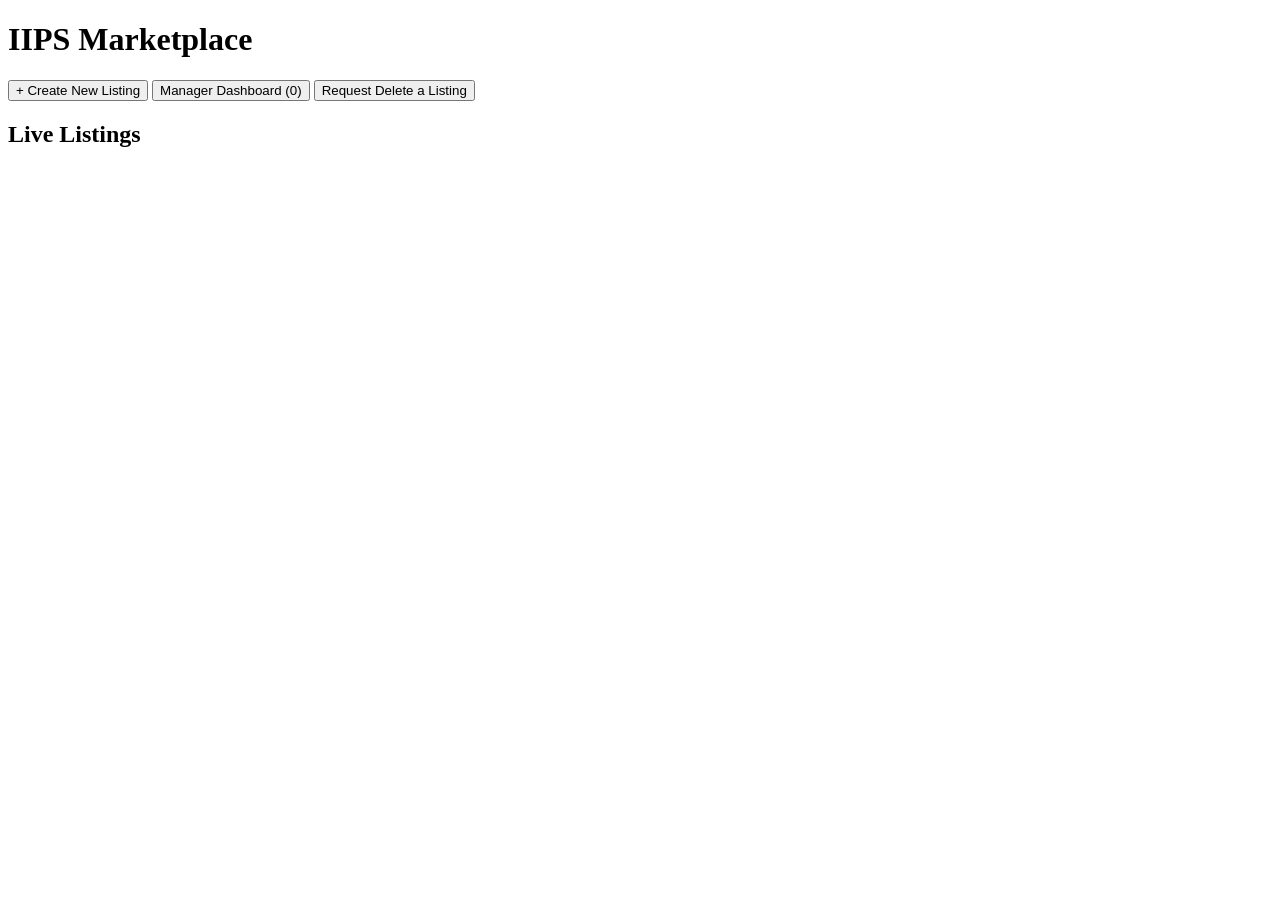
==== Marketplace_Project.html @ 3806449c "Add files via upload" ====
<!DOCTYPE html>
<html lang="en">
<head>
  <meta charset="UTF-8">
  <meta name="viewport" content="width=device-width, initial-scale=1.0">
  <title>IIPS Marketplace</title>
</head>
<body>

  <!-- 1. HEADER / NAVBAR -->
  <header>
    <div class="logo">
      <h1>IIPS Marketplace</h1>
    </div>
    <nav>
      <button id="openFormBtn">+ Create New Listing</button>
      <button id="viewManagerBtn">Manager Dashboard (<span id="pendingCount">0</span>)</button>
      <button id="Deletealisting">Request Delete a Listing</button>
    </nav>
  </header>

  <main>
    <!-- 2. LIVE MARKETPLACE SECTION (Blog-Style Grid) -->
    <section id="marketplaceSection">
      <h2>Live Listings</h2>
      <div id="listingsContainer">
        <!-- Live items will be rendered here dynamically later -->
      </div>
    </section>

    <!-- 3. MANAGER REVIEW DASHBOARD SECTION -->
    <section id="managerSection" hidden>
      <h2>Manager Approval Queue</h2>
      <p>Review submitted listings before they appear on the main campus feed.</p>
      <div id="pendingListingsContainer">
        <!-- Submissions waiting for review will appear here -->
      </div>
    </section>
  </main>

  <!-- 4. MODAL FORM FOR SELLER LISTING -->
  <dialog id="listingModal">
    <div>
      <header>
        <h3>Create New Listing</h3>
        <button id="closeModalBtn">&times;</button>
      </header>

      <form id="listingForm">
        <!-- Seller Info Section -->
        <fieldset>
          <legend>Seller Information</legend>
          
          <label for="sellerName">Full Name:</label>
          <input type="text" id="sellerName" name="sellerName" placeholder="e.g., Anshu Sharma" required>

          <label for="sellerPhoto">Seller Photo URL (or Image Link):</label>
          <input type="url" id="sellerPhoto" name="sellerPhoto" placeholder="https://..." required>

          <label for="phone">Phone Number (Calls):</label>
          <input type="tel" id="phone" name="phone" placeholder="+91 9876543210" required>

          <label for="whatsapp">WhatsApp Number:</label>
          <input type="tel" id="whatsapp" name="whatsapp" placeholder="+91 9876543210" required>
        </fieldset>

        <!-- Product Details Section -->
        <fieldset>
          <legend>Product Details</legend>

          <label for="title">Product Title:</label>
          <input type="text" id="title" name="title" placeholder="e.g., Casio Scientific Calculator / Engineering Textbooks" required>

          <label for="price">Price (₹):</label>
          <input type="number" id="price" name="price" placeholder="500" min="0" required>

          <label for="productPhoto">Product Image URL:</label>
          <input type="url" id="productPhoto" name="productPhoto" placeholder="https://..." required>

          <label for="usage">Usage / Condition:</label>
          <select id="usage" name="usage" required>
            <option value="">Select Condition</option>
            <option value="Like New (Barely Used)">Like New (Barely Used)</option>
            <option value="Good (Slight Wear)">Good (Slight Wear)</option>
            <option value="Fair (Well Used)">Fair (Well Used)</option>
          </select>

          <label for="warranty">Warranty Details:</label>
          <input type="text" id="warranty" name="warranty" placeholder="e.g., 6 months company warranty left / No warranty" required>

          <label for="description">Product Description:</label>
          <textarea id="description" name="description" rows="4" placeholder="Mention features, reason for selling, pickup location in campus, etc." required></textarea>
        </fieldset>

        <footer>
          <button type="button" id="cancelFormBtn">Cancel</button>
          <button type="submit">Submit for Approval</button>
        </footer>
      </form>
    </div>
  </dialog>

</body>
</html>
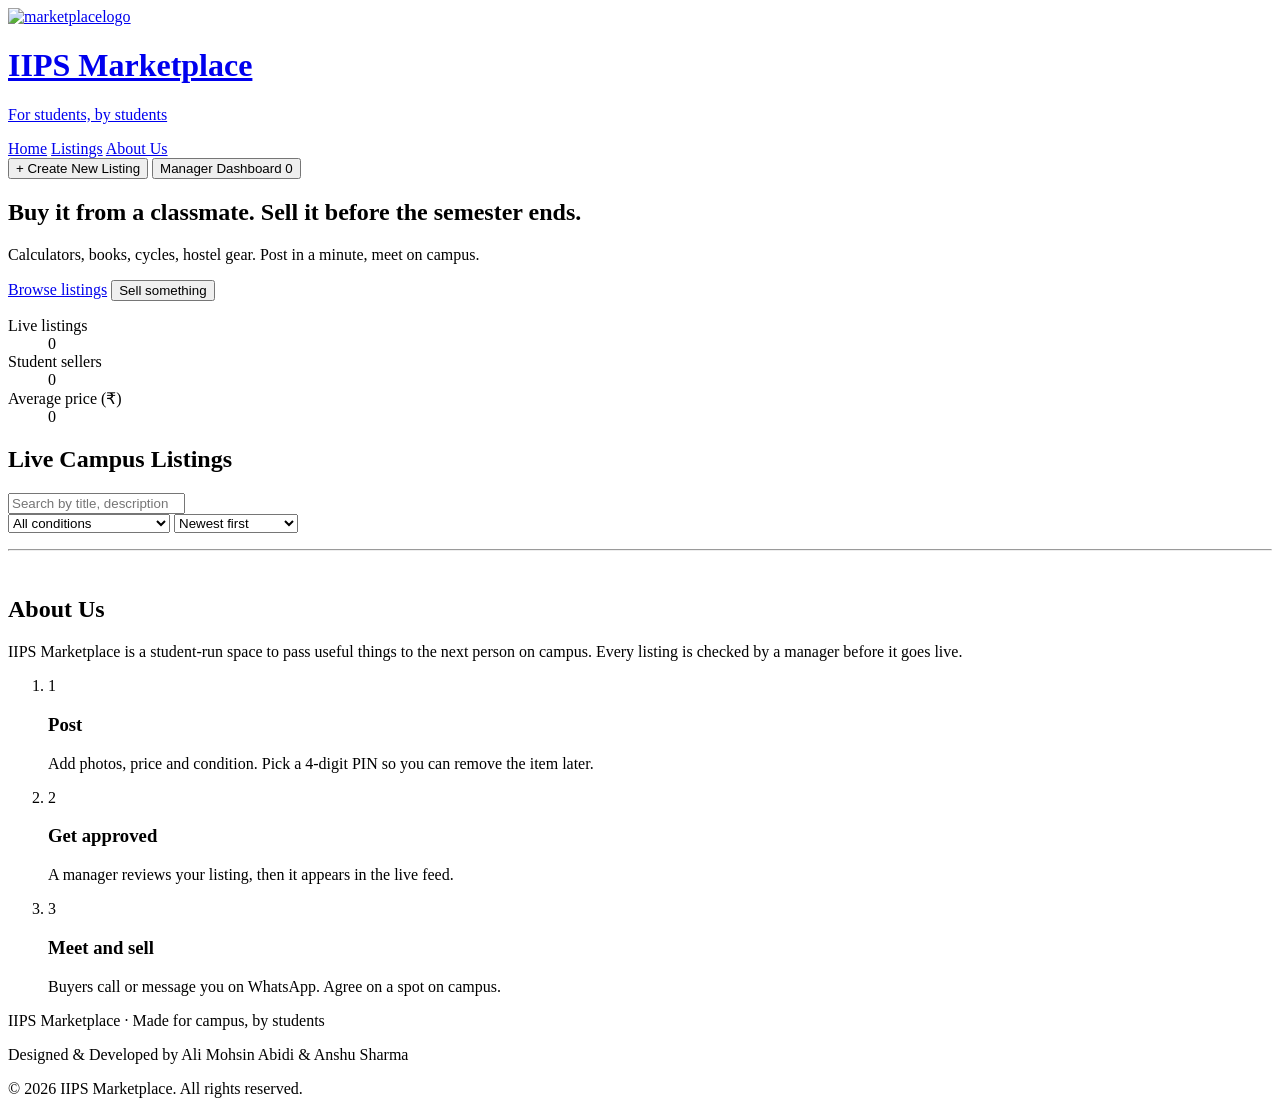
==== commit f81c1c54: "Update Marketplace_Project.html" ====
--- a/Marketplace_Project.html
+++ b/Marketplace_Project.html
@@ -1,104 +1,238 @@
-<!DOCTYPE html>
-<html lang="en">
-<head>
-  <meta charset="UTF-8">
-  <meta name="viewport" content="width=device-width, initial-scale=1.0">
-  <title>IIPS Marketplace</title>
-</head>
-<body>
-
-  <!-- 1. HEADER / NAVBAR -->
-  <header>
-    <div class="logo">
-      <h1>IIPS Marketplace</h1>
-    </div>
-    <nav>
-      <button id="openFormBtn">+ Create New Listing</button>
-      <button id="viewManagerBtn">Manager Dashboard (<span id="pendingCount">0</span>)</button>
-      <button id="Deletealisting">Request Delete a Listing</button>
-    </nav>
-  </header>
-
-  <main>
-    <!-- 2. LIVE MARKETPLACE SECTION (Blog-Style Grid) -->
-    <section id="marketplaceSection">
-      <h2>Live Listings</h2>
-      <div id="listingsContainer">
-        <!-- Live items will be rendered here dynamically later -->
-      </div>
-    </section>
-
-    <!-- 3. MANAGER REVIEW DASHBOARD SECTION -->
-    <section id="managerSection" hidden>
-      <h2>Manager Approval Queue</h2>
-      <p>Review submitted listings before they appear on the main campus feed.</p>
-      <div id="pendingListingsContainer">
-        <!-- Submissions waiting for review will appear here -->
-      </div>
-    </section>
-  </main>
-
-  <!-- 4. MODAL FORM FOR SELLER LISTING -->
-  <dialog id="listingModal">
-    <div>
-      <header>
-        <h3>Create New Listing</h3>
-        <button id="closeModalBtn">&times;</button>
-      </header>
-
-      <form id="listingForm">
-        <!-- Seller Info Section -->
-        <fieldset>
-          <legend>Seller Information</legend>
-          
-          <label for="sellerName">Full Name:</label>
-          <input type="text" id="sellerName" name="sellerName" placeholder="e.g., Anshu Sharma" required>
-
-          <label for="sellerPhoto">Seller Photo URL (or Image Link):</label>
-          <input type="url" id="sellerPhoto" name="sellerPhoto" placeholder="https://..." required>
-
-          <label for="phone">Phone Number (Calls):</label>
-          <input type="tel" id="phone" name="phone" placeholder="+91 9876543210" required>
-
-          <label for="whatsapp">WhatsApp Number:</label>
-          <input type="tel" id="whatsapp" name="whatsapp" placeholder="+91 9876543210" required>
-        </fieldset>
-
-        <!-- Product Details Section -->
-        <fieldset>
-          <legend>Product Details</legend>
-
-          <label for="title">Product Title:</label>
-          <input type="text" id="title" name="title" placeholder="e.g., Casio Scientific Calculator / Engineering Textbooks" required>
-
-          <label for="price">Price (₹):</label>
-          <input type="number" id="price" name="price" placeholder="500" min="0" required>
-
-          <label for="productPhoto">Product Image URL:</label>
-          <input type="url" id="productPhoto" name="productPhoto" placeholder="https://..." required>
-
-          <label for="usage">Usage / Condition:</label>
-          <select id="usage" name="usage" required>
-            <option value="">Select Condition</option>
-            <option value="Like New (Barely Used)">Like New (Barely Used)</option>
-            <option value="Good (Slight Wear)">Good (Slight Wear)</option>
-            <option value="Fair (Well Used)">Fair (Well Used)</option>
-          </select>
-
-          <label for="warranty">Warranty Details:</label>
-          <input type="text" id="warranty" name="warranty" placeholder="e.g., 6 months company warranty left / No warranty" required>
-
-          <label for="description">Product Description:</label>
-          <textarea id="description" name="description" rows="4" placeholder="Mention features, reason for selling, pickup location in campus, etc." required></textarea>
-        </fieldset>
-
-        <footer>
-          <button type="button" id="cancelFormBtn">Cancel</button>
-          <button type="submit">Submit for Approval</button>
-        </footer>
-      </form>
-    </div>
-  </dialog>
-
-</body>
-</html>+<!DOCTYPE html>
+<html lang="en">
+<head>
+  <meta charset="UTF-8">
+  <meta name="viewport" content="width=device-width, initial-scale=1.0">
+  <title>DAVV Marketplace</title>
+  <link rel="preconnect" href="https://fonts.googleapis.com">
+  <link rel="preconnect" href="https://fonts.gstatic.com" crossorigin>
+  <link href="https://fonts.googleapis.com/css2?family=Inter:wght@400;500;600;700&family=Manrope:wght@500;700;800&display=swap" rel="stylesheet">
+  <link rel="stylesheet" href="style.css">
+</head>
+<body>
+
+  <!-- ============ HEADER ============ -->
+  <header class="topbar" id="topbar">
+    <a class="logo" href="#home">
+      <span class="logo-mark" aria-hidden="true"><img src="emblem.png" alt="marketplacelogo"></span>
+      <span>
+        <h1>IIPS Marketplace</h1>
+        <p>For students, by students</p>
+      </span>
+    </a>
+
+    <nav class="menu" aria-label="Main">
+      <a href="#home" data-spy="home">Home</a>
+      <a href="#listings" data-spy="listings">Listings</a>
+      <a href="#about-us" data-spy="about-us">About Us</a>
+    </nav>
+
+    <nav class="actions" aria-label="Actions">
+      <button id="openFormBtn" class="btn-primary">+ Create New Listing</button>
+      <button id="viewManagerBtn" class="btn-ghost">Manager Dashboard <span class="badge" id="pendingCount">0</span></button>
+    </nav>
+  </header>
+
+  <main>
+    <!-- ============ MARKETPLACE VIEW ============ -->
+    <div id="marketplaceSection">
+
+      <!-- Hero -->
+      <section id="home" class="hero">
+        <div class="blob b1"></div><div class="blob b2"></div>
+        <div class="hero-inner">
+          <h2 data-split>Buy it from a classmate. Sell it before the semester ends.</h2>
+          <p class="hero-sub">Calculators, books, cycles, hostel gear. Post in a minute, meet on campus.</p>
+          <div class="hero-cta">
+            <a href="#listings" class="btn-primary">Browse listings</a>
+            <button type="button" class="btn-ghost" id="heroSellBtn">Sell something</button>
+          </div>
+          <dl class="stats">
+            <div><dt>Live listings</dt><dd id="statLive" data-v="0">0</dd></div>
+            <div><dt>Student sellers</dt><dd id="statSellers" data-v="0">0</dd></div>
+            <div><dt>Average price (₹)</dt><dd id="statAvg" data-v="0">0</dd></div>
+          </dl>
+        </div>
+      </section>
+
+      <!-- Listings -->
+      <section id="listings" class="section">
+        <h2>Live Campus Listings</h2>
+        <div class="toolbar">
+          <div class="search-wrap">
+            <input type="search" id="searchInput" placeholder="Search by title, description or seller" aria-label="Search listings">
+          </div>
+          <select id="conditionFilter" aria-label="Filter by condition">
+            <option value="">All conditions</option>
+            <option>Like New (Barely Used)</option>
+            <option>Good (Slight Wear)</option>
+            <option>Fair (Well Used)</option>
+          </select>
+          <select id="sortSelect" aria-label="Sort listings">
+            <option value="new">Newest first</option>
+            <option value="low">Price: low to high</option>
+            <option value="high">Price: high to low</option>
+          </select>
+        </div>
+        <p class="muted result-count" id="resultCount" aria-live="polite"></p>
+        <div id="listingsContainer" class="grid"></div>
+      </section>
+
+      <!-- About -->
+      <section id="about-us" class="section about">
+        <hr><br>
+        <h2>About Us</h2>
+      
+        <p class="muted lead">IIPS Marketplace is a student-run space to pass useful things to the next person on campus. Every listing is checked by a manager before it goes live.</p>
+        <ol class="steps">
+          <li class="reveal"><span class="step-n">1</span><h3>Post</h3><p>Add photos, price and condition. Pick a 4-digit PIN so you can remove the item later.</p></li>
+          <li class="reveal"><span class="step-n">2</span><h3>Get approved</h3><p>A manager reviews your listing, then it appears in the live feed.</p></li>
+          <li class="reveal"><span class="step-n">3</span><h3>Meet and sell</h3><p>Buyers call or message you on WhatsApp. Agree on a spot on campus.</p></li>
+        </ol>
+      </section>
+    </div>
+
+    <!-- ============ MANAGER VIEW ============ -->
+    <section id="managerSection" class="section" hidden>
+      <h2>Manager Approval Queue</h2>
+      <p class="muted">Review submitted listings before they appear on the live campus feed.</p>
+      <div id="pendingListingsContainer"></div>
+
+      <h2 class="mt">Live Listings</h2>
+      <p class="muted">Approved listings. Delete spam or sold items from here.</p>
+      <div id="liveManagerContainer"></div>
+    </section>
+  </main>
+
+  <footer class="footer">
+  <p>IIPS Marketplace · Made for campus, by students</p>
+  <p class="footer-credit">Designed &amp; Developed by Ali Mohsin Abidi &amp; Anshu Sharma</p>
+  <p class="footer-copyright">&copy; 2026 IIPS Marketplace. All rights reserved.</p>
+</footer>
+  <!-- ============ NEW LISTING FORM ============ -->
+  <dialog id="listingModal">
+    <div class="modal-head">
+      <h3>Create New Listing</h3>
+      <button type="button" id="closeModalBtn" class="x-btn" aria-label="Close">&times;</button>
+    </div>
+
+    <form id="listingForm">
+      <fieldset>
+        <legend>Seller Information</legend>
+        <label for="sellerName">Full Name</label>
+        <input type="text" id="sellerName" placeholder="e.g., Rohan Kumar" required>
+
+        <label for="sellerphotos">Seller Face Image</label>
+        <input type="file" id="sellerphotos" accept="image/*" required>
+
+        <div class="two">
+          <div>
+            <label for="phone">Phone Number (Calls)</label>
+            <input type="tel" id="phone" placeholder="+91 9876543210" pattern="[0-9+\s\-]{10,15}" required>
+          </div>
+          <div>
+            <label for="whatsapp">WhatsApp Number</label>
+            <input type="tel" id="whatsapp" placeholder="+91 9876543210" pattern="[0-9+\s\-]{10,15}" required>
+          </div>
+        </div>
+
+        <label for="deletePin">Delete PIN (4 digits, remember it)</label>
+        <input type="password" id="deletePin" inputmode="numeric" pattern="[0-9]{4}" maxlength="4" placeholder="e.g., 4821" required>
+        <small class="muted">You will need this PIN to remove the item once it is sold.</small>
+      </fieldset>
+
+      <fieldset>
+        <legend>Product Details</legend>
+        <label for="title">Product Title</label>
+        <input type="text" id="title" placeholder="e.g., Casio Scientific Calculator" required>
+
+        <div class="two">
+          <div>
+            <label for="price">Price (₹)</label>
+            <input type="number" id="price" placeholder="500" min="0" required>
+          </div>
+          <div>
+            <label for="usage">Usage / Condition</label>
+            <select id="usage" required>
+              <option value="">Select condition</option>
+              <option value="Like New (Barely Used)">Like New (Barely Used)</option>
+              <option value="Good (Slight Wear)">Good (Slight Wear)</option>
+              <option value="Fair (Well Used)">Fair (Well Used)</option>
+            </select>
+          </div>
+        </div>
+
+        <label for="productPhotos">Product Images (up to 5)</label>
+        <input type="file" id="productPhotos" accept="image/*" multiple>
+        <div id="imagePreviewContainer" class="preview"></div>
+
+        <label for="warranty">Warranty Details</label>
+        <input type="text" id="warranty" placeholder="e.g., 6 months left / No warranty" required>
+
+        <label for="description">Product Description</label>
+        <textarea id="description" rows="3" placeholder="Features, pickup spot on campus, etc." required></textarea>
+      </fieldset>
+
+      <div class="modal-foot">
+        <button type="button" id="cancelFormBtn" class="btn-cancel">Cancel</button>
+        <button type="submit" id="submitBtn" class="btn-submit">Submit for Approval</button>
+      </div>
+    </form>
+  </dialog>
+
+  <!-- ============ AD DETAIL ============ -->
+  <dialog id="adDetailModal">
+    <div class="modal-head">
+      <h3 id="detailTitle">Product Details</h3>
+      <button type="button" id="closeDetailBtn" class="x-btn" aria-label="Close">&times;</button>
+    </div>
+
+    <div class="main-img-wrap"><img id="detailMainImage" src="" alt="Product"></div>
+    <div id="detailThumbnailsContainer" class="thumbs"></div>
+
+    <div class="info-grid">
+      <div><strong>Price</strong><br><span id="detailPrice" class="price"></span></div>
+      <div><strong>Condition</strong><br><span id="detailUsage"></span></div>
+      <div><strong>Warranty</strong><br><span id="detailWarranty"></span></div>
+    </div>
+
+    <div>
+      <strong>Description</strong>
+      <p id="detailDescription" class="muted"></p>
+    </div>
+
+    <div class="detail-foot">
+      <div class="seller">
+        <img id="detailSellerPhoto" src="" alt="Seller">
+        <div><span class="muted">Posted by</span><br><strong id="detailSellerName"></strong> <span class="muted" id="detailTime"></span></div>
+      </div>
+      <div class="contact">
+        <a id="detailCallBtn" class="call" href="#">📞 Call</a>
+        <a id="detailWhatsappBtn" class="wa" href="#" target="_blank" rel="noopener">💬 WhatsApp</a>
+      </div>
+    </div>
+
+    <div class="owner-row">
+      <button type="button" id="removeListingBtn" class="btn-link">Item sold? Remove this listing</button>
+    </div>
+  </dialog>
+
+  <!-- ============ PIN / CONFIRM DIALOG ============ -->
+  <dialog id="askModal" class="small">
+    <form id="askForm">
+      <h3 id="askTitle"></h3>
+      <p class="muted" id="askText"></p>
+      <input id="askInput" type="password" autocomplete="off">
+      <div class="modal-foot">
+        <button type="button" id="askCancel" class="btn-cancel">Cancel</button>
+        <button type="submit" id="askOk" class="btn-submit">Confirm</button>
+      </div>
+    </form>
+  </dialog>
+
+  <!-- Toasts -->
+  <div id="toastContainer" aria-live="polite"></div>
+
+  <script src="Marketplace_Project.js"></script>
+</body>
+</html>
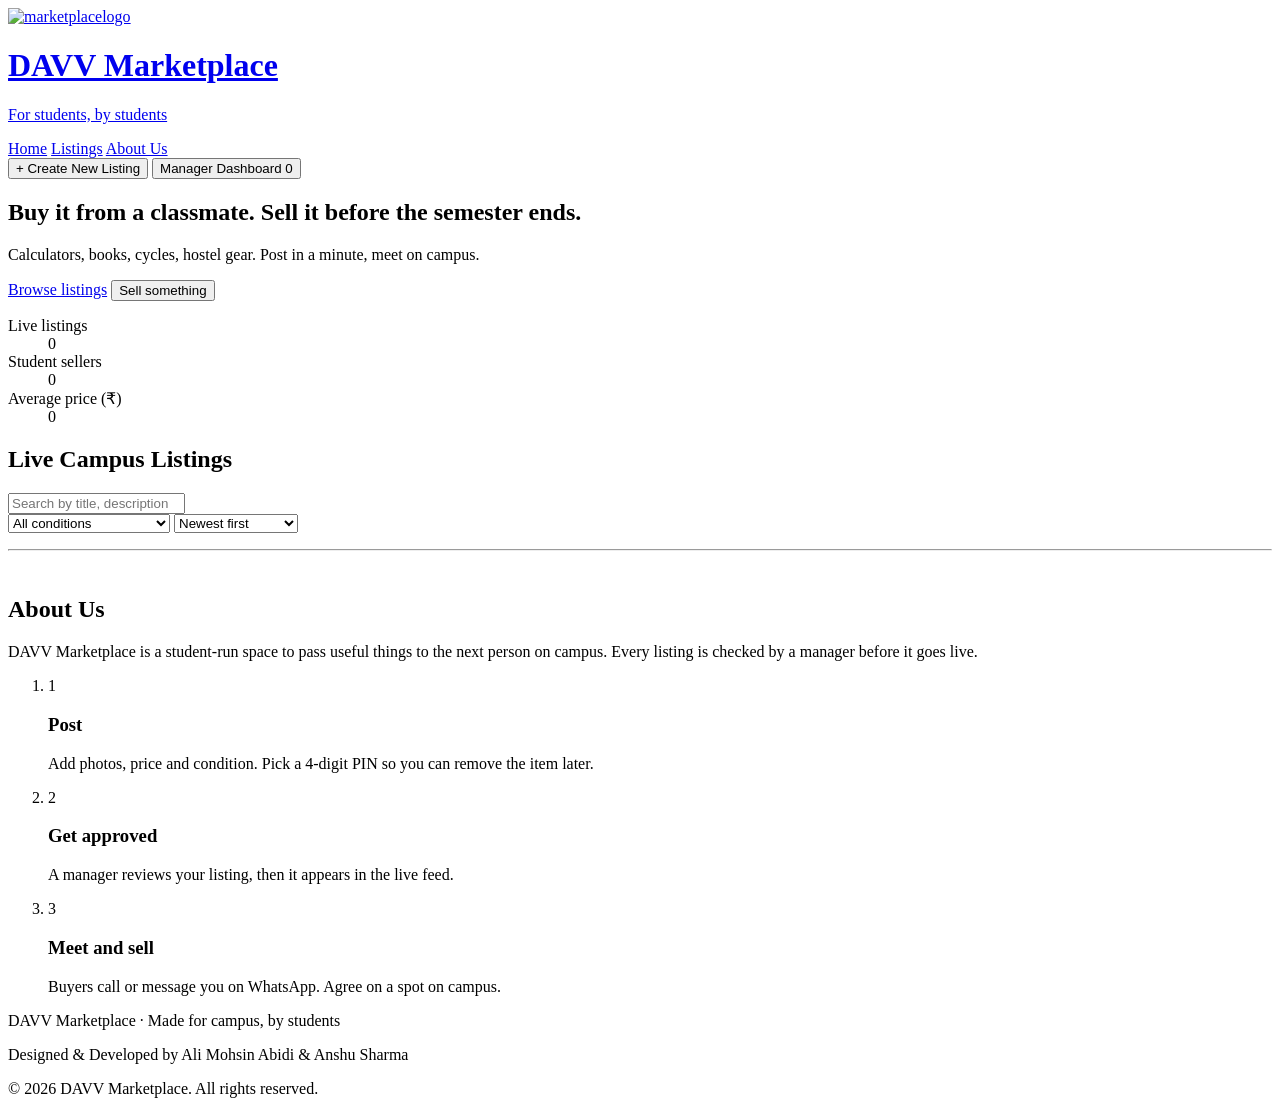
==== commit 93241926: "Update Marketplace_Project.html" ====
--- a/Marketplace_Project.html
+++ b/Marketplace_Project.html
@@ -16,7 +16,7 @@
     <a class="logo" href="#home">
       <span class="logo-mark" aria-hidden="true"><img src="emblem.png" alt="marketplacelogo"></span>
       <span>
-        <h1>IIPS Marketplace</h1>
+        <h1>DAVV Marketplace</h1>
         <p>For students, by students</p>
       </span>
     </a>
@@ -83,7 +83,7 @@
         <hr><br>
         <h2>About Us</h2>
       
-        <p class="muted lead">IIPS Marketplace is a student-run space to pass useful things to the next person on campus. Every listing is checked by a manager before it goes live.</p>
+        <p class="muted lead">DAVV Marketplace is a student-run space to pass useful things to the next person on campus. Every listing is checked by a manager before it goes live.</p>
         <ol class="steps">
           <li class="reveal"><span class="step-n">1</span><h3>Post</h3><p>Add photos, price and condition. Pick a 4-digit PIN so you can remove the item later.</p></li>
           <li class="reveal"><span class="step-n">2</span><h3>Get approved</h3><p>A manager reviews your listing, then it appears in the live feed.</p></li>
@@ -105,9 +105,9 @@
   </main>
 
   <footer class="footer">
-  <p>IIPS Marketplace · Made for campus, by students</p>
+  <p>DAVV Marketplace · Made for campus, by students</p>
   <p class="footer-credit">Designed &amp; Developed by Ali Mohsin Abidi &amp; Anshu Sharma</p>
-  <p class="footer-copyright">&copy; 2026 IIPS Marketplace. All rights reserved.</p>
+  <p class="footer-copyright">&copy; 2026 DAVV Marketplace. All rights reserved.</p>
 </footer>
   <!-- ============ NEW LISTING FORM ============ -->
   <dialog id="listingModal">
